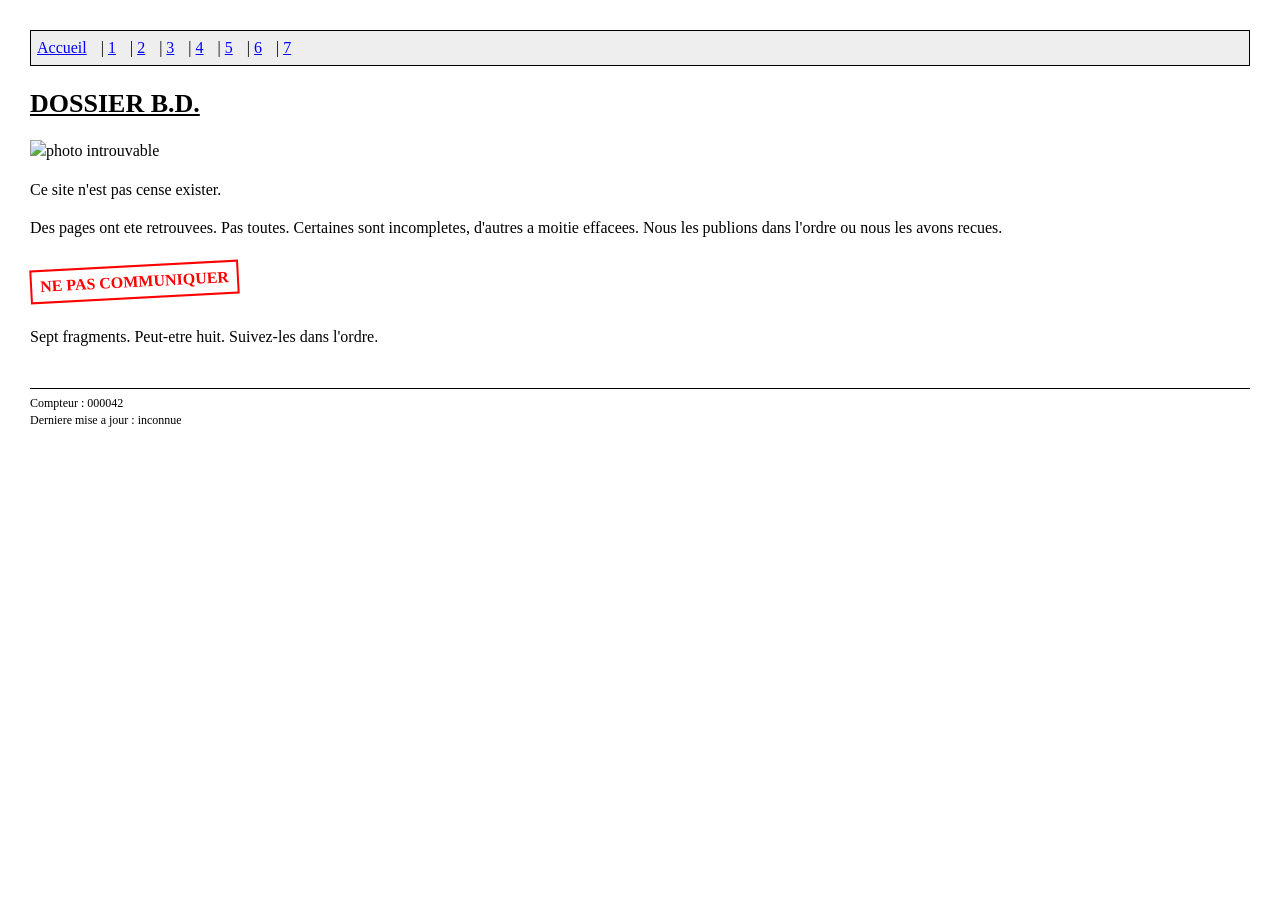
==== index.html @ 7a51fb92 "Add files via upload" ====
<!DOCTYPE html>
<html lang="fr">
<head>
<meta charset="UTF-8">
<title>DOSSIER - Page d'accueil</title>
<link rel="stylesheet" href="style.css">
</head>
<body>

<nav>
  <a href="index.html">Accueil</a> |
  <a href="01-examen.html">1</a> |
  <a href="02-promesse.html">2</a> |
  <a href="03-investissement.html">3</a> |
  <a href="04-trafic.html">4</a> |
  <a href="05-dons.html">5</a> |
  <a href="06-plan.html">6</a> |
  <a href="07-usine.html">7</a>
</nav>

<h1>DOSSIER B.D.</h1>

<img src="photo-bernard.jpg" alt="photo introuvable" width="120">

<p>
Ce site n'est pas cense exister.
</p>

<p>
Des pages ont ete retrouvees. Pas toutes. Certaines sont incompletes,
d'autres a moitie effacees. Nous les publions dans l'ordre ou nous
les avons recues.
</p>

<p class="tampon">NE PAS COMMUNIQUER</p>

<p>
Sept fragments. Peut-etre huit. Suivez-les dans l'ordre.
</p>

<footer>
Compteur : 000042<br>
Derniere mise a jour : inconnue
</footer>

</body>
</html>
---- style.css ----
body {
  font-family: "Times New Roman", Times, serif;
  background-color: #ffffff;
  color: #000000;
  margin: 30px;
  font-size: 16px;
  line-height: 1.4;
}

h1 {
  font-size: 26px;
  text-decoration: underline;
}

h2 {
  font-size: 20px;
}

a {
  color: blue;
}

a:visited {
  color: purple;
}

nav {
  border: 1px solid #000000;
  padding: 6px;
  margin-bottom: 20px;
  background-color: #eeeeee;
}

nav a {
  margin-right: 10px;
}

.tampon {
  border: 2px solid red;
  color: red;
  font-weight: bold;
  padding: 4px 8px;
  display: inline-block;
  transform: rotate(-3deg);
  margin: 10px 0;
}

footer {
  margin-top: 40px;
  font-size: 12px;
  border-top: 1px solid #000000;
  padding-top: 6px;
}

.centre {
  text-align: center;
}

table {
  border-collapse: collapse;
  margin-top: 10px;
}

td, th {
  border: 1px solid black;
  padding: 4px 8px;
}

.censure {
  background-color: #000000;
  color: #000000;
  user-select: none;
}

.censure:hover {
  color: #000000;
}
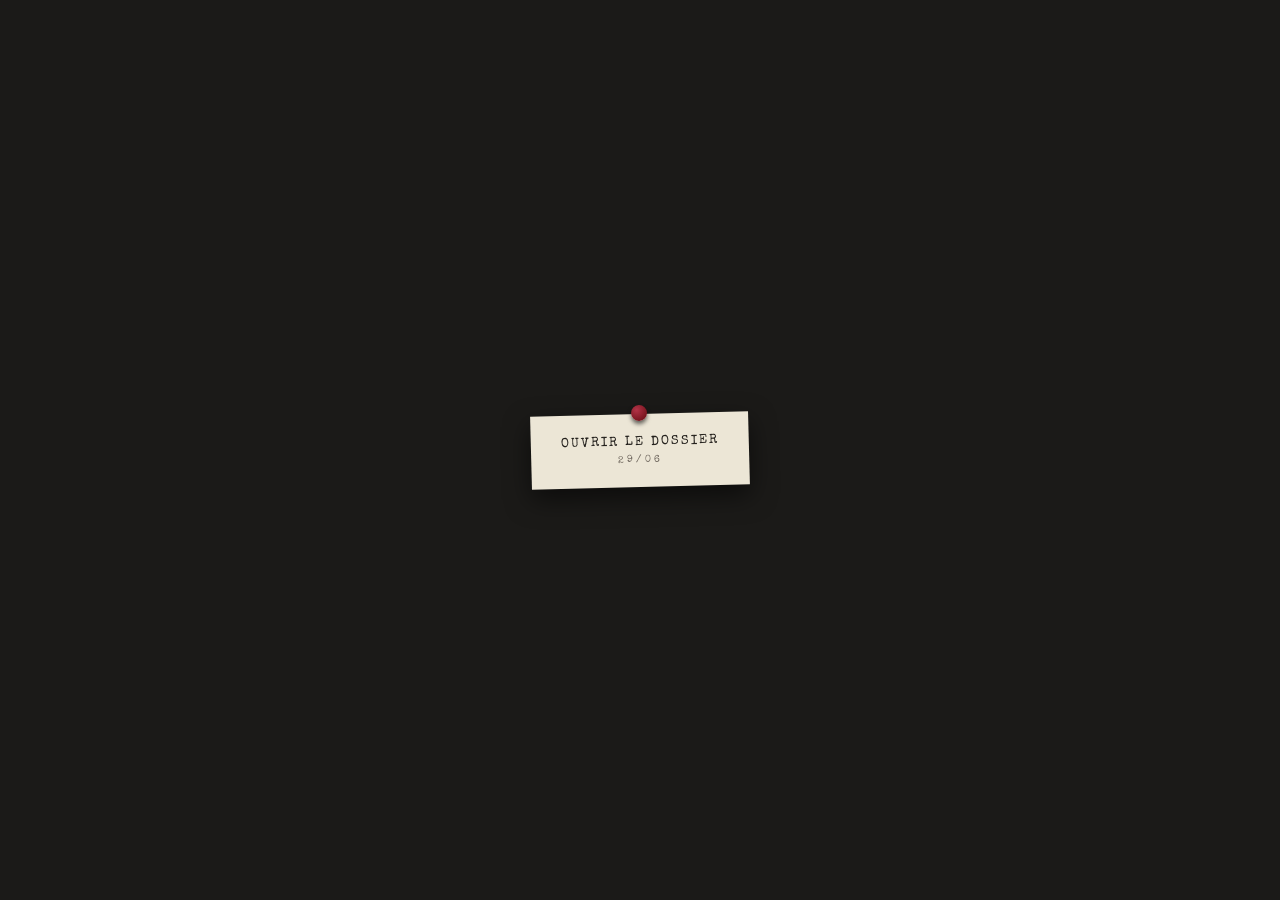
==== commit 3e418ae8: "Add files via upload" ====
--- a/index.html
+++ b/index.html
@@ -2,46 +2,75 @@
 <html lang="fr">
 <head>
 <meta charset="UTF-8">
-<title>DOSSIER - Page d'accueil</title>
-<link rel="stylesheet" href="style.css">
+<meta name="viewport" content="width=device-width, initial-scale=1">
+<title>.</title>
+<link rel="preconnect" href="https://fonts.googleapis.com">
+<link rel="preconnect" href="https://fonts.gstatic.com" crossorigin>
+<link href="https://fonts.googleapis.com/css2?family=Special+Elite&display=swap" rel="stylesheet">
+<style>
+
+  :root {
+    --bg: #1b1a18;
+    --paper: #ece6d6;
+    --red: #7a1620;
+    --stamp: #6a6259;
+  }
+
+  * { box-sizing: border-box; }
+
+  html, body {
+    margin: 0;
+    height: 100%;
+    background: var(--bg);
+  }
+
+  body {
+    display: flex;
+    align-items: center;
+    justify-content: center;
+    font-family: "Special Elite", "Courier New", monospace;
+  }
+
+  a {
+    position: relative;
+    display: inline-block;
+    background: var(--paper);
+    color: #23201c;
+    text-decoration: none;
+    padding: 22px 30px;
+    font-size: 13px;
+    letter-spacing: 2px;
+    box-shadow: 0 10px 26px rgba(0,0,0,0.55);
+    transform: rotate(-1.5deg);
+  }
+
+  a::before {
+    content: "";
+    position: absolute;
+    top: -9px;
+    left: 50%;
+    transform: translateX(-50%);
+    width: 16px;
+    height: 16px;
+    border-radius: 50%;
+    background: radial-gradient(circle at 35% 30%, #b23347, var(--red) 70%);
+    box-shadow: 0 3px 4px rgba(0,0,0,0.6);
+  }
+
+  .case-no {
+    display: block;
+    margin-top: 6px;
+    font-size: 10px;
+    color: var(--stamp);
+    letter-spacing: 3px;
+    text-align: center;
+  }
+
+</style>
 </head>
 <body>
 
-<nav>
-  <a href="index.html">Accueil</a> |
-  <a href="01-examen.html">1</a> |
-  <a href="02-promesse.html">2</a> |
-  <a href="03-investissement.html">3</a> |
-  <a href="04-trafic.html">4</a> |
-  <a href="05-dons.html">5</a> |
-  <a href="06-plan.html">6</a> |
-  <a href="07-usine.html">7</a>
-</nav>
-
-<h1>DOSSIER B.D.</h1>
-
-<img src="photo-bernard.jpg" alt="photo introuvable" width="120">
-
-<p>
-Ce site n'est pas cense exister.
-</p>
-
-<p>
-Des pages ont ete retrouvees. Pas toutes. Certaines sont incompletes,
-d'autres a moitie effacees. Nous les publions dans l'ordre ou nous
-les avons recues.
-</p>
-
-<p class="tampon">NE PAS COMMUNIQUER</p>
-
-<p>
-Sept fragments. Peut-etre huit. Suivez-les dans l'ordre.
-</p>
-
-<footer>
-Compteur : 000042<br>
-Derniere mise a jour : inconnue
-</footer>
+<a href="tableau.html">OUVRIR LE DOSSIER<span class="case-no">29/06</span></a>
 
 </body>
 </html>
